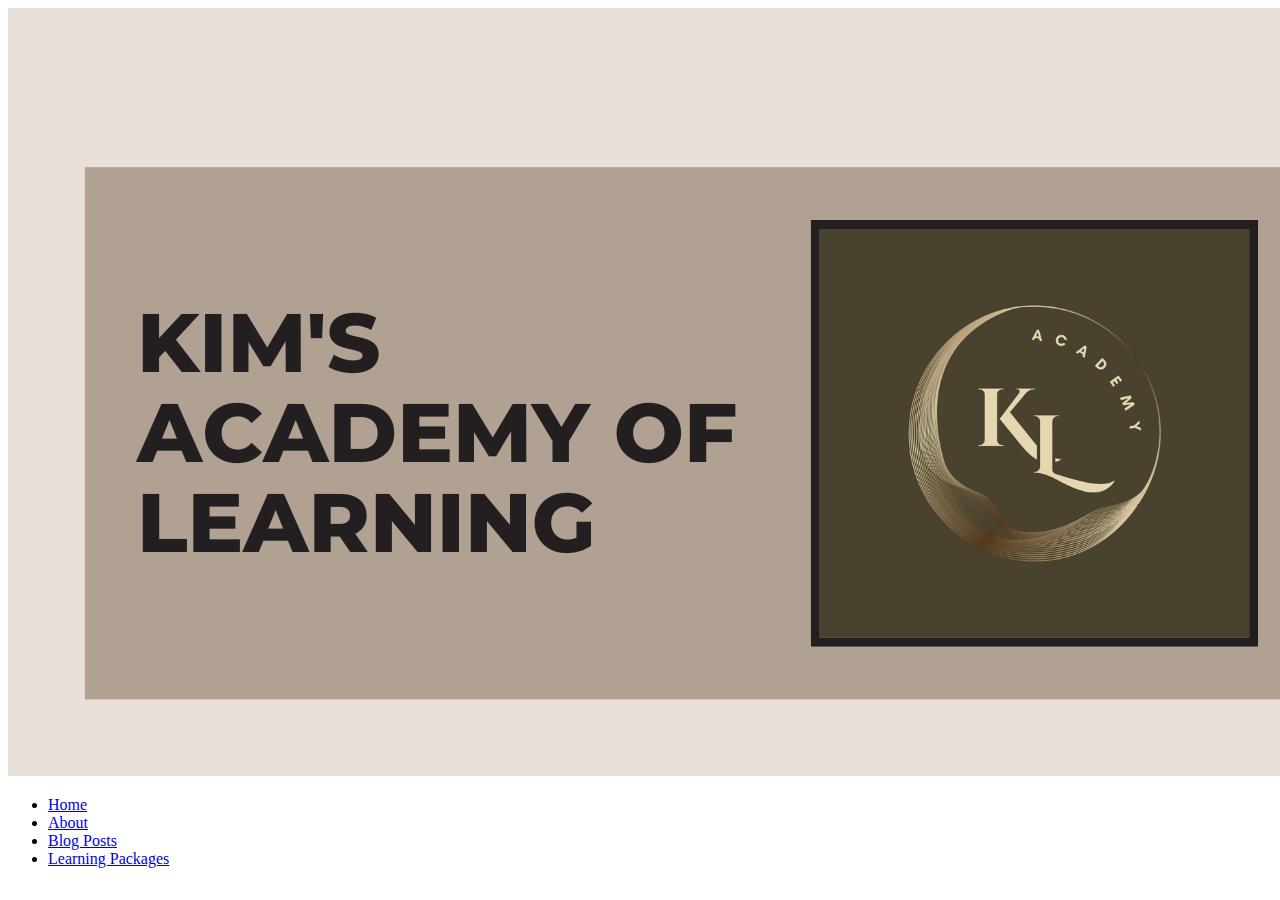
==== about.html @ 27353a80 ":/" ====
<!DOCTYPE html>
<html lang="en">
<head>
    <meta charset="UTF-8">
    <meta http-equiv="X-UA-Compatible" content="IE=edge">
    <meta name="viewport" content="width=device-width, initial-scale=1.0">
    <title>About</title>
    <link rel="icon" type="images" href="/images/Gold Luxury Initial Circle Logo.png">
    <link rel="stylesheet" href="styles.css">
    <link href="https://cdn.jsdelivr.net/npm/bootstrap@5.3.0-alpha3/dist/css/bootstrap.min.css" rel="stylesheet" integrity="sha384-KK94CHFLLe+nY2dmCWGMq91rCGa5gtU4mk92HdvYe+M/SXH301p5ILy+dN9+nJOZ" crossorigin="anonymous">
<script src="https://cdn.jsdelivr.net/npm/bootstrap@5.3.0-alpha3/dist/js/bootstrap.bundle.min.js" integrity="sha384-ENjdO4Dr2bkBIFxQpeoTz1HIcje39Wm4jDKdf19U8gI4ddQ3GYNS7NTKfAdVQSZe" crossorigin="anonymous"></script>
<script src="https://cdn.jsdelivr.net/npm/@popperjs/core@2.11.7/dist/umd/popper.min.js" integrity="sha384-zYPOMqeu1DAVkHiLqWBUTcbYfZ8osu1Nd6Z89ify25QV9guujx43ITvfi12/QExE" crossorigin="anonymous"></script>
<script src="https://cdn.jsdelivr.net/npm/bootstrap@5.3.0-alpha3/dist/js/bootstrap.min.js" integrity="sha384-Y4oOpwW3duJdCWv5ly8SCFYWqFDsfob/3GkgExXKV4idmbt98QcxXYs9UoXAB7BZ" crossorigin="anonymous"></script>
</head>

<body>
 <img src="images/HOME (1).png" alt="HOME">

    <ul class="nav nav-tabs">
        <li class="nav-item">
          <a class="nav-link" href="index.html">Home</a>
        </li>
        <li class="nav-item">
          <a class="nav-link active" aria-current="page" href="about.html">About</a>
        </li>
        <li class="nav-item">
          <a class="nav-link" href="blog posts.html">Blog Posts</a>
        </li>
        <li class="nav-item">
          <a class="nav-link" href="learning packages.html">Learning Packages</a>
        </li>
      </ul>
    
</body>
</html>
---- styles.css ----
body, html {
    height: 90%;
}

nav nav-tabs {
  background-image: url("images/HOME\ \(1\).png");
  height: 90%;
  background-position: 0%;
  background-repeat: no-repeat;
  background-size: cover;
}
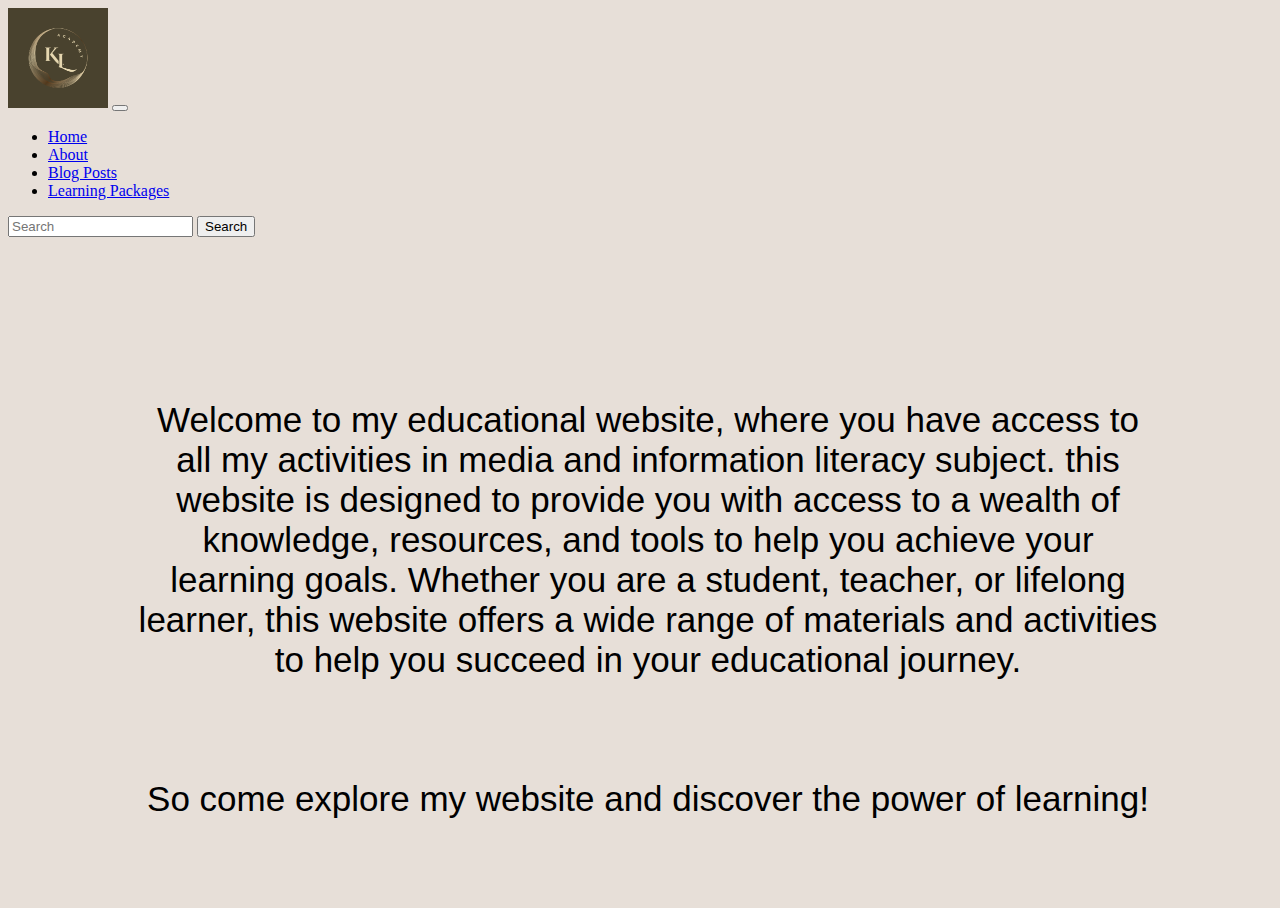
==== commit 58f9f5d2: ":))" ====
--- a/about.html
+++ b/about.html
@@ -13,23 +13,37 @@
 <script src="https://cdn.jsdelivr.net/npm/bootstrap@5.3.0-alpha3/dist/js/bootstrap.min.js" integrity="sha384-Y4oOpwW3duJdCWv5ly8SCFYWqFDsfob/3GkgExXKV4idmbt98QcxXYs9UoXAB7BZ" crossorigin="anonymous"></script>
 </head>
 
-<body>
- <img src="images/HOME (1).png" alt="HOME">
-
-    <ul class="nav nav-tabs">
-        <li class="nav-item">
-          <a class="nav-link" href="index.html">Home</a>
-        </li>
-        <li class="nav-item">
-          <a class="nav-link active" aria-current="page" href="about.html">About</a>
-        </li>
-        <li class="nav-item">
-          <a class="nav-link" href="blog posts.html">Blog Posts</a>
-        </li>
-        <li class="nav-item">
-          <a class="nav-link" href="learning packages.html">Learning Packages</a>
-        </li>
-      </ul>
-    
+<body class="body">
+ 
+  <nav class="navbar navbar-expand-lg bg-body-tertiary">
+    <div class="container-fluid">
+      <a class="navbar-brand" href="#"><img style="height: auto; width: 100px;" src="images/Gold Luxury Initial Circle Logo.png" alt=""></a>
+      <button class="navbar-toggler" type="button" data-bs-toggle="collapse" data-bs-target="#navbarSupportedContent" aria-controls="navbarSupportedContent" aria-expanded="false" aria-label="Toggle navigation">
+        <span class="navbar-toggler-icon"></span>
+      </button>
+      <div class="collapse navbar-collapse" id="navbarSupportedContent">
+        <ul class="navbar-nav me-auto mb-2 mb-lg-0">
+          <li class="nav-item">
+            <a class="nav-link"href="index.html">Home</a>
+          </li>
+          <li class="nav-item">
+            <a class="nav-link active" aria-current="page" href="about.html">About</a>
+          </li>
+          <li class="nav-item">
+            <a class="nav-link" href="blog posts.html">Blog Posts</a>
+          </li>
+          <li class="nav-item">
+            <a class="nav-link" href="learning packages.html">Learning Packages</a>
+          </li>
+        </ul>
+        <form class="d-flex" role="search">
+          <input class="form-control me-2" type="search" placeholder="Search" aria-label="Search">
+          <button class="btn btn-outline-success" type="submit">Search</button>
+        </form>
+      </div>
+    </div>
+  </nav>
+  <p class="parag1">Welcome to my educational website, where you have access to all my activities in media and information literacy subject. this website is designed to provide you with access to a wealth of knowledge, resources, and tools to help you achieve your learning goals. Whether you are a student, teacher, or lifelong learner, this website offers a wide range of materials and activities to help you succeed in your educational journey.</p>
+  <p class="parag2">So come explore my website and discover the power of learning!</p>
 </body>
 </html>--- a/styles.css
+++ b/styles.css
@@ -1,11 +1,87 @@
 body, html {
-    height: 90%;
+  height: 0%;
+
 }
 
 nav nav-tabs {
-  background-image: url("images/HOME\ \(1\).png");
-  height: 90%;
-  background-position: 0%;
-  background-repeat: no-repeat;
-  background-size: cover;
+
+height: 90%;
+background-position: 0%;
+background-repeat: no-repeat;
+background-size: cover;
+background-color: #E7DFD8;
 }
+
+.index{
+max-height: 100%;
+max-width: 100%;
+background-size: cover;
+background-repeat: no-repeat;
+background-color: #E7DFD8;
+
+}
+
+.body{
+min-width: 100%;
+min-height: 100vh;
+background-repeat: no-repeat;
+background-size: cover;
+background-color: #E7DFD8;
+}
+
+.parag1{
+text-align: center;
+font-size: 35px; 
+padding-right: 10%;
+padding-left: 10%;
+padding-top: 10%;
+font-family: 'Gill Sans', 'Gill Sans MT', Calibri, 'Trebuchet MS', sans-serif;
+}
+
+.parag2{
+text-align: center;
+font-size: 35px; 
+padding-top: 5%;
+font-family: 'Gill Sans', 'Gill Sans MT', Calibri, 'Trebuchet MS', sans-serif;
+}
+
+.parag3{
+text-align: center;
+font-size: 110px;
+padding-top: 20%;
+font-family:Cambria, Cochin, Georgia, Times, 'Times New Roman', serif;
+}
+
+.container{
+  align-items:center;
+  justify-content: center;
+  display: flex;
+  padding-top: 10%;
+  }
+
+  .blg1{
+    background-color: #E7DFD8;
+  }
+
+  .header{
+    padding-top: 5%;
+    padding-left: 5%;
+    padding-right: 5%;
+    align-items: center;
+    justify-content: center;
+    text-align: center;
+    font-size: 35px;
+    font-style: bold;
+    font-family:Cambria, Cochin, Georgia, Times, 'Times New Roman', serif;
+  }
+
+  .bp1{
+    font-family:Cambria, Cochin, Georgia, Times, 'Times New Roman', serif;
+    padding: 10px;
+    padding-left: 5%;
+    padding-right: 5%;
+    font-size: 20px;
+    align-items: center;
+    justify-content: center;
+    text-align: center;
+  }
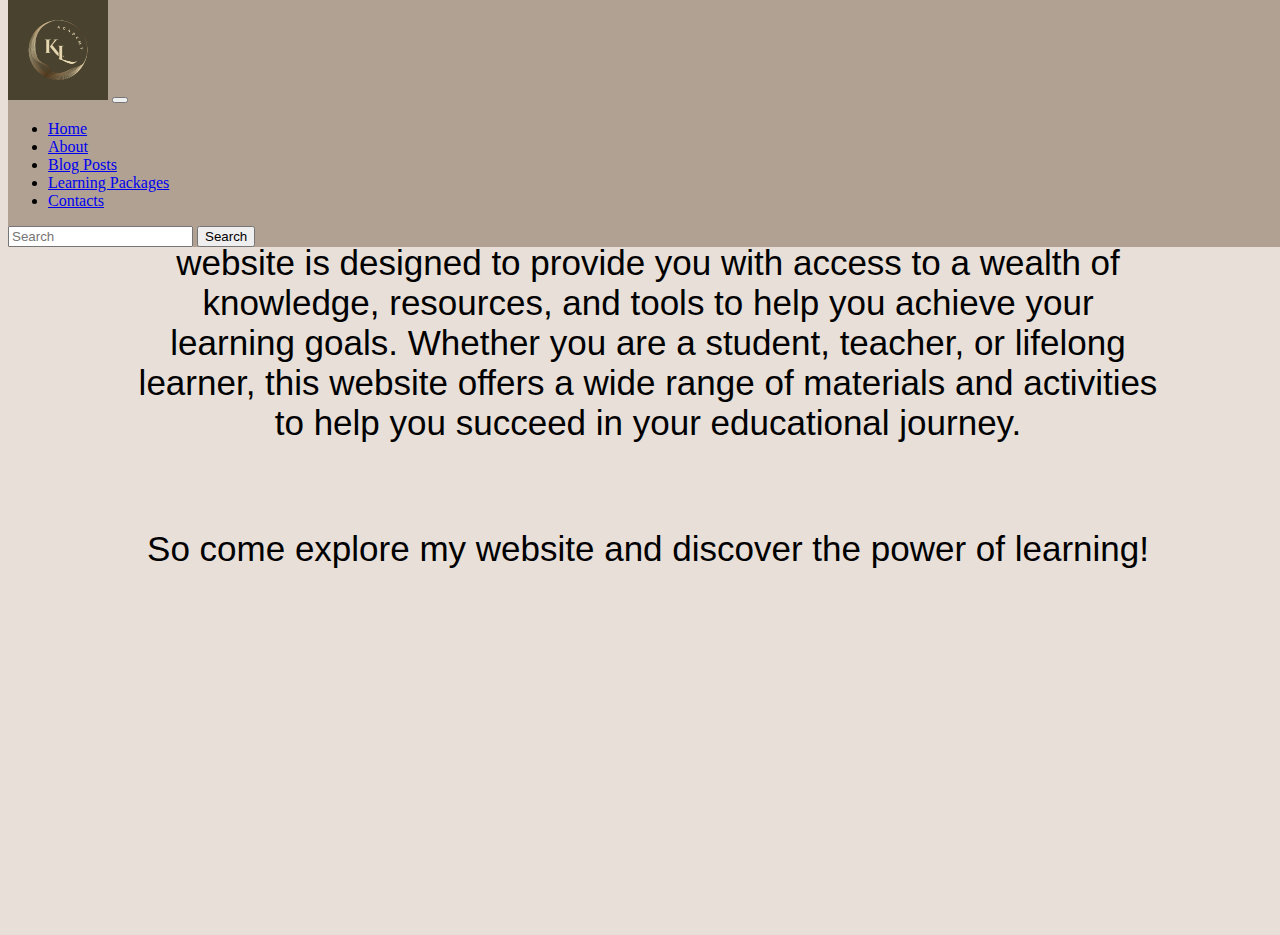
==== commit f43403f3: ":)" ====
--- a/about.html
+++ b/about.html
@@ -35,15 +35,18 @@
           <li class="nav-item">
             <a class="nav-link" href="learning packages.html">Learning Packages</a>
           </li>
+          <li class="nav-item">
+            <a class="nav-link" href="contact.html">Contacts</a>
+          </li>
         </ul>
         <form class="d-flex" role="search">
           <input class="form-control me-2" type="search" placeholder="Search" aria-label="Search">
-          <button class="btn btn-outline-success" type="submit">Search</button>
+          <button class="btn btn-outline-dark" type="submit">Search</button>
         </form>
       </div>
     </div>
   </nav>
-  <p class="parag1">Welcome to my educational website, where you have access to all my activities in media and information literacy subject. this website is designed to provide you with access to a wealth of knowledge, resources, and tools to help you achieve your learning goals. Whether you are a student, teacher, or lifelong learner, this website offers a wide range of materials and activities to help you succeed in your educational journey.</p>
+  <p class="parag1">Welcome to my educational website, where you have access to all my activities in media and information literacy subject. This website is designed to provide you with access to a wealth of knowledge, resources, and tools to help you achieve your learning goals. Whether you are a student, teacher, or lifelong learner, this website offers a wide range of materials and activities to help you succeed in your educational journey.</p>
   <p class="parag2">So come explore my website and discover the power of learning!</p>
 </body>
 </html>--- a/styles.css
+++ b/styles.css
@@ -41,14 +41,16 @@
 .parag2{
 text-align: center;
 font-size: 35px; 
-padding-top: 5%;
+padding-top: 4%;
+padding-bottom: 5%;
 font-family: 'Gill Sans', 'Gill Sans MT', Calibri, 'Trebuchet MS', sans-serif;
 }
 
 .parag3{
 text-align: center;
 font-size: 110px;
-padding-top: 20%;
+padding-top: 15%;
+padding-bottom: 8%;
 font-family:Cambria, Cochin, Georgia, Times, 'Times New Roman', serif;
 }
 
@@ -57,6 +59,7 @@
   justify-content: center;
   display: flex;
   padding-top: 10%;
+  padding-bottom: 10%;
   }
 
   .blg1{
@@ -70,18 +73,36 @@
     align-items: center;
     justify-content: center;
     text-align: center;
-    font-size: 35px;
+    font-size: 40px;
     font-style: bold;
     font-family:Cambria, Cochin, Georgia, Times, 'Times New Roman', serif;
   }
 
   .bp1{
     font-family:Cambria, Cochin, Georgia, Times, 'Times New Roman', serif;
-    padding: 10px;
+    padding: 20px;
     padding-left: 5%;
     padding-right: 5%;
-    font-size: 20px;
+    font-size: 21px;
     align-items: center;
     justify-content: center;
     text-align: center;
   }
+
+.card-text{
+  opacity: 60%;
+  color: gray;
+  font-size: 13px;
+}
+
+.container-fluid{
+  position: fixed;
+  top: 0;
+  width: 100%;
+  background-color: #B0A193;
+  z-index: 999;
+}
+
+.container1{
+  padding: 15%;
+}